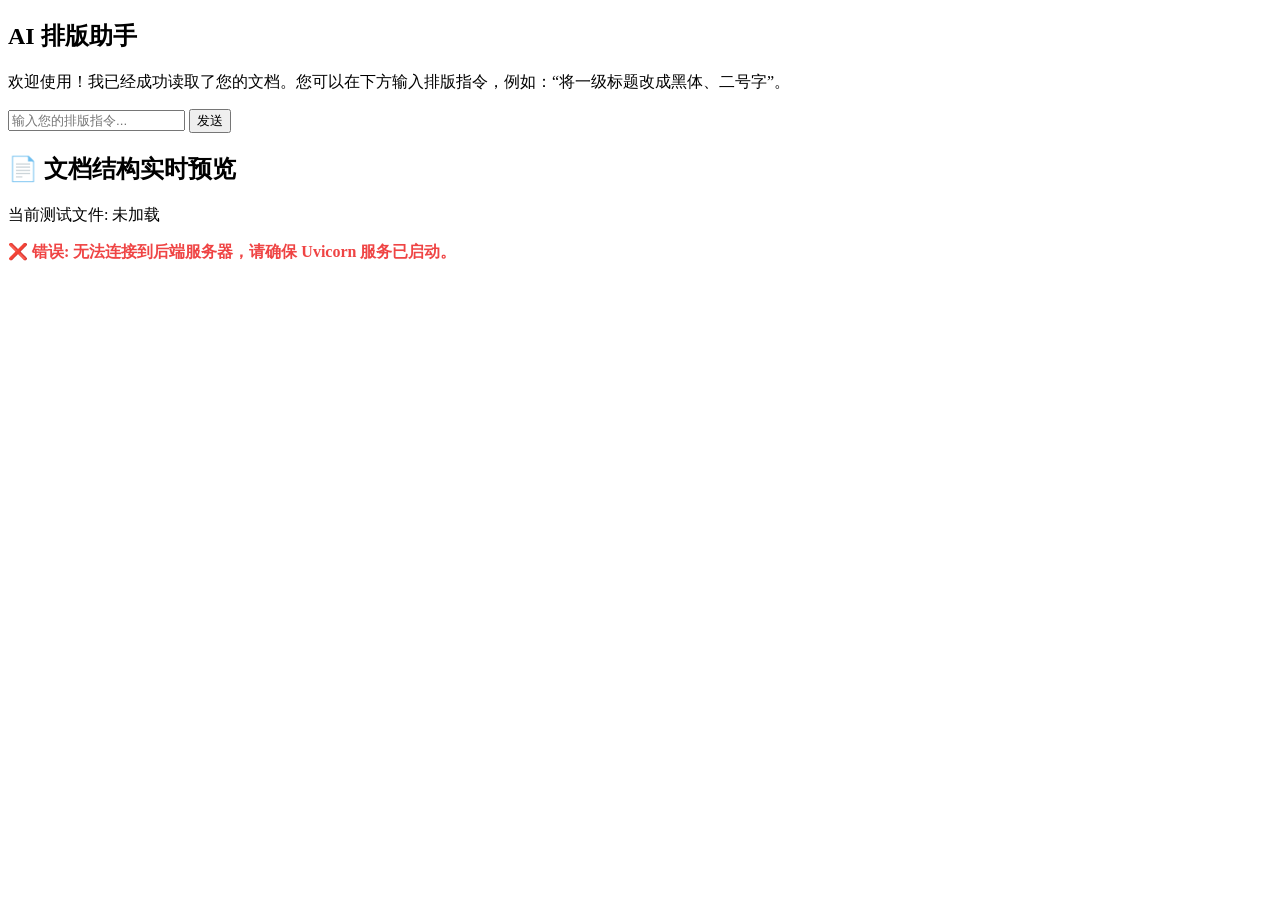
==== frontend/index.html @ 7f0e0993 "feat: init project and complete doc parsing foundation" ====
<!DOCTYPE html>
<html lang="zh-CN">
<head>
    <meta charset="UTF-8">
    <meta name="viewport" content="width=device-width, initial-scale=1.0">
    <title>AI Document Agent - 文档智能排版助手</title>
    <link rel="stylesheet" href="style.css">
</head>
<body>
    <div class="container">
        <div class="sidebar">
            <h2>AI 排版助手</h2>
            <div class="chat-box" id="chatBox">
                <p class="bot-msg">欢迎使用！我已经成功读取了您的文档。您可以在下方输入排版指令，例如：“将一级标题改成黑体、二号字”。</p>
            </div>
            <div class="input-area">
                <input type="text" id="userInput" placeholder="输入您的排版指令...">
                <button id="sendBtn">发送</button>
            </div>
        </div>

        <div class="main-content">
            <h2>📄 文档结构实时预览</h2>
            <div class="file-info">
                当前测试文件: <span id="fileName">未加载</span>
            </div>
            <div class="doc-tree" id="docTree">
                <p style="color: #999;">正在全力加载文档结构...</p>
            </div>
        </div>
    </div>

    <script src="script.js"></script>
</body>
</html>
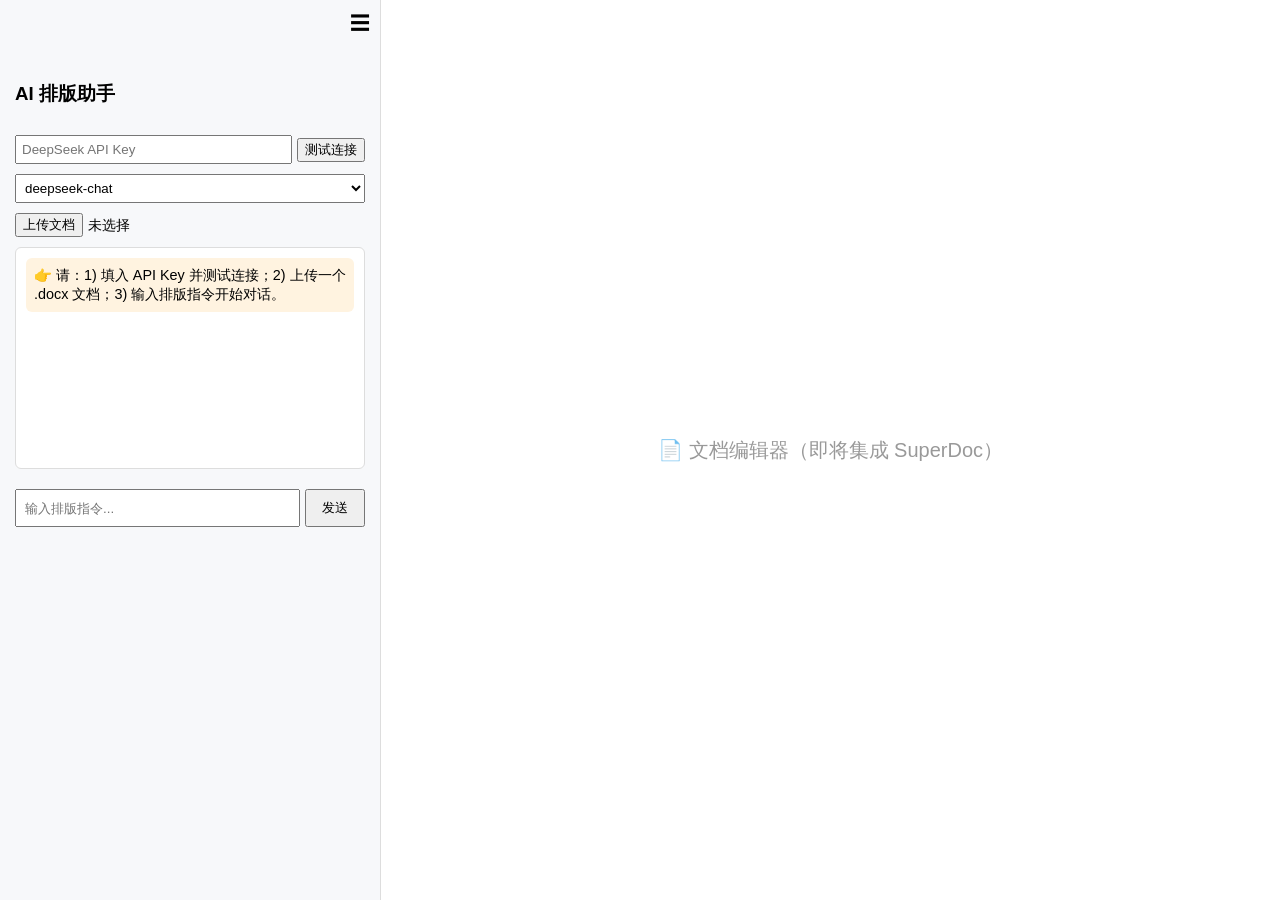
==== commit b73a3342: "已实现调用DeepSeekAPI调整文档格式 当前项目在WSL环境下，使用方式： 1. 在 /backend 目录运行：uvicorn main:app --reload --port 8000 2." ====
--- a/frontend/index.html
+++ b/frontend/index.html
@@ -4,32 +4,67 @@
     <meta charset="UTF-8">
     <meta name="viewport" content="width=device-width, initial-scale=1.0">
     <title>AI Document Agent - 文档智能排版助手</title>
-    <link rel="stylesheet" href="style.css">
+    <style>
+        body { margin: 0; font-family: -apple-system, sans-serif; display: flex; height: 100vh; }
+        #sidebar {
+            width: 380px; min-width: 380px;
+            background: #f7f8fa; border-right: 1px solid #ddd;
+            display: flex; flex-direction: column;
+            transition: width 0.3s;
+        }
+        #sidebar.collapsed { width: 40px; min-width: 40px; }
+        #sidebar.collapsed .sidebar-content { display: none; }
+        #toggleSidebar { background: none; border: none; font-size: 20px; cursor: pointer; padding: 10px; align-self: flex-end; }
+        .sidebar-content { padding: 15px; display: flex; flex-direction: column; gap: 10px; overflow-y: auto; }
+        .config-row { display: flex; gap: 5px; align-items: center; }
+        .config-row input, .config-row select { flex: 1; padding: 5px; }
+        #chatMessages { flex: 1; overflow-y: auto; background: white; border: 1px solid #ddd; border-radius: 6px; padding: 10px; margin-bottom: 10px; min-height: 200px; }
+        .message { margin-bottom: 12px; padding: 8px; border-radius: 6px; max-width: 100%; word-wrap: break-word; }
+        .message.user { background: #e3f2fd; }
+        .message.ai { background: #f0f0f0; }
+        .message.system { background: #fff3e0; font-size: 0.9em; }
+        .input-row { display: flex; gap: 5px; }
+        .input-row input { flex: 1; padding: 8px; }
+        .input-row button { padding: 8px 15px; cursor: pointer; }
+        .execute-btn { background: #4caf50; color: white; border: none; padding: 6px 12px; border-radius: 4px; cursor: pointer; }
+        .execute-btn:disabled { background: #aaa; cursor: not-allowed; }
+        #mainContent { flex: 1; display: flex; align-items: center; justify-content: center; background: #fff; color: #999; font-size: 20px; }
+        .hidden { display: none; }
+    </style>
 </head>
 <body>
-    <div class="container">
-        <div class="sidebar">
-            <h2>AI 排版助手</h2>
-            <div class="chat-box" id="chatBox">
-                <p class="bot-msg">欢迎使用！我已经成功读取了您的文档。您可以在下方输入排版指令，例如：“将一级标题改成黑体、二号字”。</p>
+    <div id="sidebar">
+        <button id="toggleSidebar">☰</button>
+        <div class="sidebar-content">
+            <h3>AI 排版助手</h3>
+            <div class="config-row">
+                <input type="password" id="apiKey" placeholder="DeepSeek API Key">
+                <button id="testConnBtn">测试连接</button>
             </div>
-            <div class="input-area">
-                <input type="text" id="userInput" placeholder="输入您的排版指令...">
+            <div class="config-row">
+                <select id="model">
+                    <option value="deepseek-chat">deepseek-chat</option>
+                    <option value="deepseek-reasoner">deepseek-reasoner</option>
+                    <option value="deepseek-coder">deepseek-coder</option>
+                </select>
+            </div>
+            <div class="config-row">
+                <input type="file" id="uploadInput" accept=".docx" class="hidden">
+                <button id="uploadBtn">上传文档</button>
+                <span id="fileName" style="font-size:0.9em;">未选择</span>
+            </div>
+            <div id="chatMessages">
+                <div class="message system">👉 请：1) 填入 API Key 并测试连接；2) 上传一个 .docx 文档；3) 输入排版指令开始对话。</div>
+            </div>
+            <div class="input-row">
+                <input type="text" id="userInput" placeholder="输入排版指令...">
                 <button id="sendBtn">发送</button>
             </div>
         </div>
-
-        <div class="main-content">
-            <h2>📄 文档结构实时预览</h2>
-            <div class="file-info">
-                当前测试文件: <span id="fileName">未加载</span>
-            </div>
-            <div class="doc-tree" id="docTree">
-                <p style="color: #999;">正在全力加载文档结构...</p>
-            </div>
-        </div>
     </div>
-
-    <script src="script.js"></script>
+    <div id="mainContent">
+        📄 文档编辑器（即将集成 SuperDoc）
+    </div>
+    <script src="chat.js"></script>
 </body>
 </html>
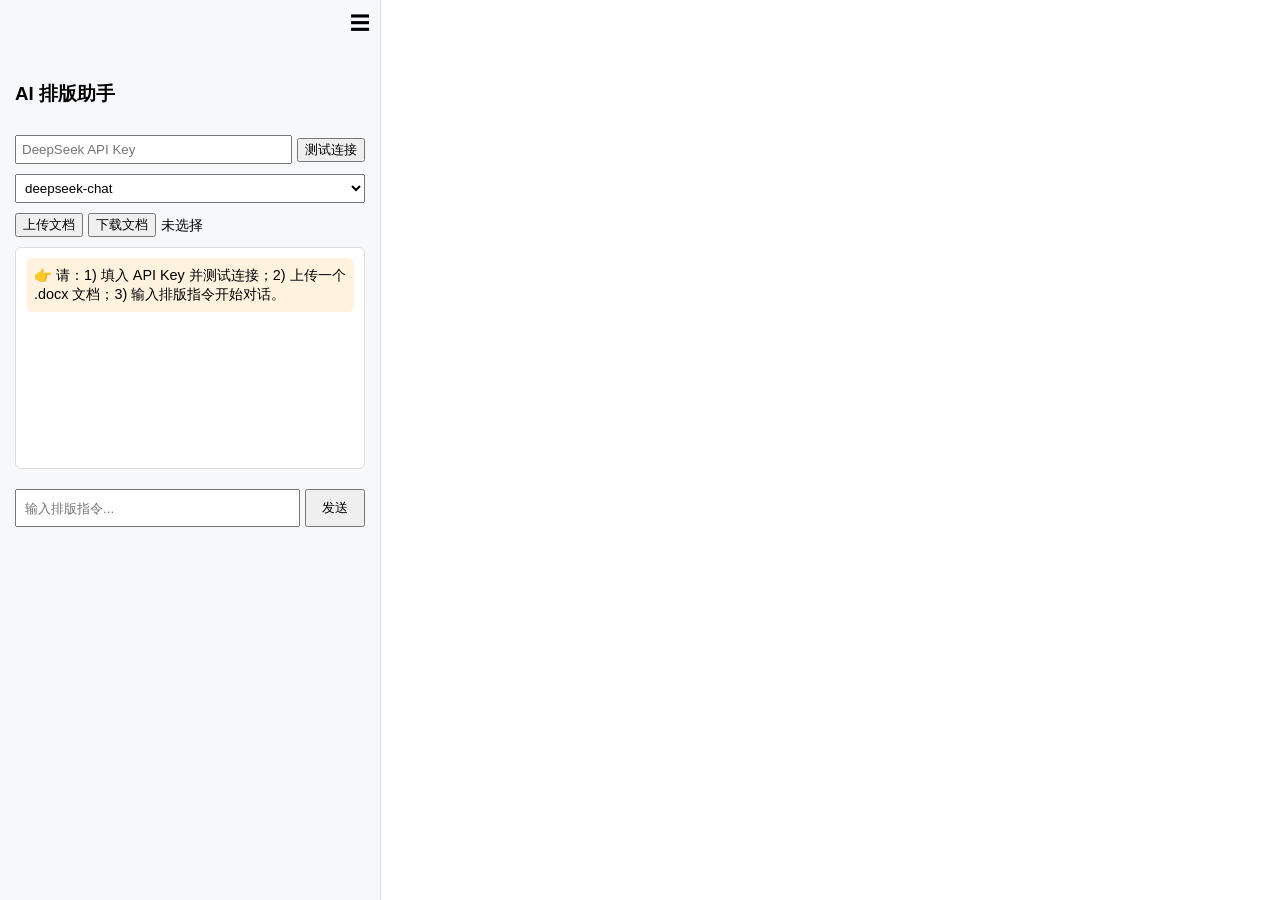
==== commit 66636f5b: "feat:集成使用docx-preview库实现直接预览docx文档" ====
--- a/frontend/index.html
+++ b/frontend/index.html
@@ -3,6 +3,8 @@
 <head>
     <meta charset="UTF-8">
     <meta name="viewport" content="width=device-width, initial-scale=1.0">
+    <script src="jszip.min.js"></script>
+    <script src="docx-preview.min.js"></script>
     <title>AI Document Agent - 文档智能排版助手</title>
     <style>
         body { margin: 0; font-family: -apple-system, sans-serif; display: flex; height: 100vh; }
@@ -28,7 +30,20 @@
         .input-row button { padding: 8px 15px; cursor: pointer; }
         .execute-btn { background: #4caf50; color: white; border: none; padding: 6px 12px; border-radius: 4px; cursor: pointer; }
         .execute-btn:disabled { background: #aaa; cursor: not-allowed; }
-        #mainContent { flex: 1; display: flex; align-items: center; justify-content: center; background: #fff; color: #999; font-size: 20px; }
+        #mainContent {
+            flex: 1;
+            overflow: hidden;          /* 禁止主区域滚动 */
+            background: #f0f0f0;
+            position: relative;
+        }
+        #docPreview {
+            width: 100%;
+            height: 100%;           /* 填充父容器 */
+            overflow-y: auto;       /* 文档内容超出时在该区域内滚动 */
+            padding: 20px;
+            box-sizing: border-box;
+            background: white;
+        }
         .hidden { display: none; }
     </style>
 </head>
@@ -51,6 +66,7 @@
             <div class="config-row">
                 <input type="file" id="uploadInput" accept=".docx" class="hidden">
                 <button id="uploadBtn">上传文档</button>
+                <button id="downloadBtn">下载文档</button>
                 <span id="fileName" style="font-size:0.9em;">未选择</span>
             </div>
             <div id="chatMessages">
@@ -63,7 +79,7 @@
         </div>
     </div>
     <div id="mainContent">
-        📄 文档编辑器（即将集成 SuperDoc）
+        <div id="docPreview"></div>
     </div>
     <script src="chat.js"></script>
 </body>
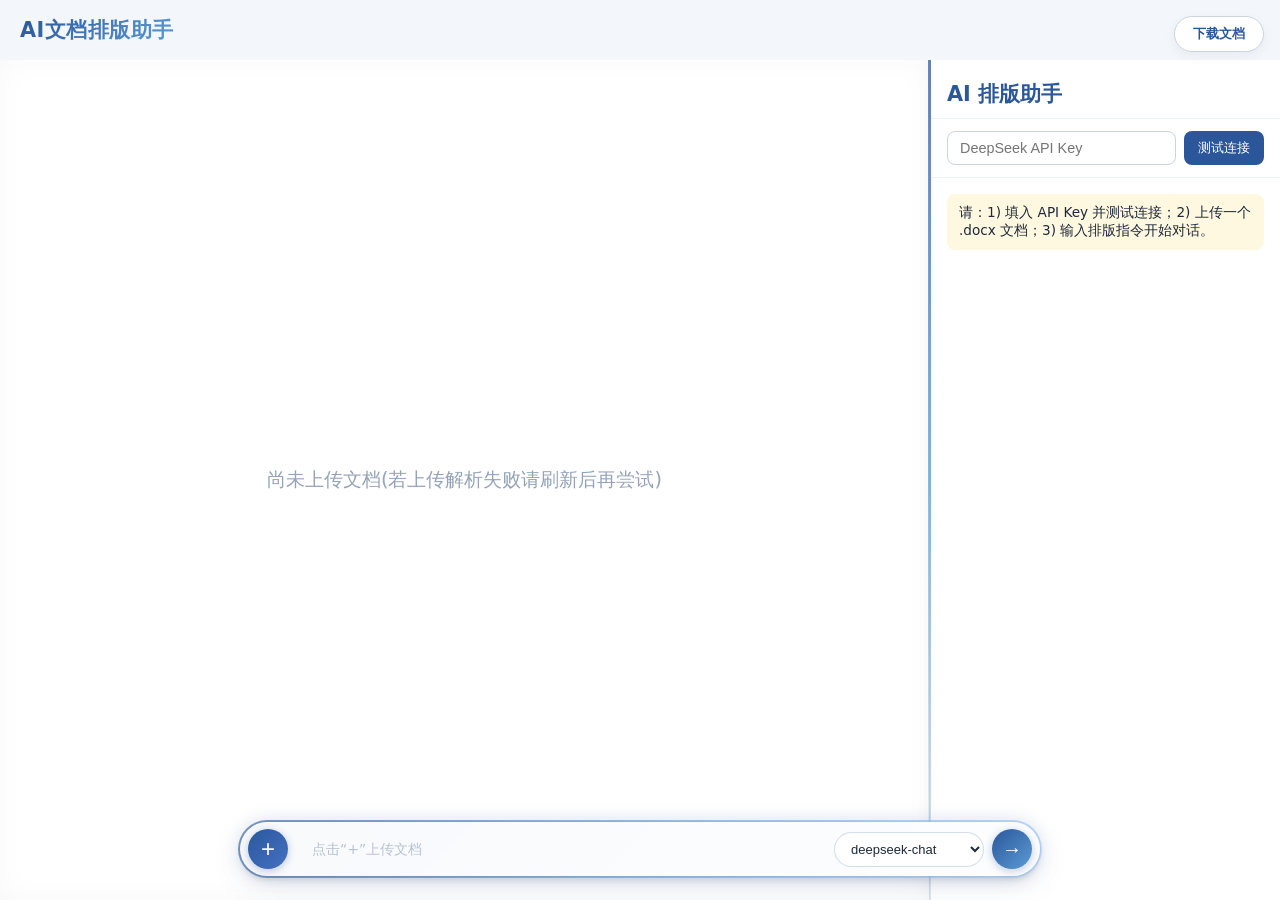
==== commit 8c1fa309: "feat: 美化页面" ====
--- a/frontend/index.html
+++ b/frontend/index.html
@@ -3,84 +3,67 @@
 <head>
     <meta charset="UTF-8">
     <meta name="viewport" content="width=device-width, initial-scale=1.0">
+    <title>DocFormatter Agent - AI 智能排版</title>
+    <link rel="stylesheet" href="style.css">
+    <!-- 第三方库本地引用 -->
     <script src="jszip.min.js"></script>
     <script src="docx-preview.min.js"></script>
-    <title>AI Document Agent - 文档智能排版助手</title>
-    <style>
-        body { margin: 0; font-family: -apple-system, sans-serif; display: flex; height: 100vh; }
-        #sidebar {
-            width: 380px; min-width: 380px;
-            background: #f7f8fa; border-right: 1px solid #ddd;
-            display: flex; flex-direction: column;
-            transition: width 0.3s;
-        }
-        #sidebar.collapsed { width: 40px; min-width: 40px; }
-        #sidebar.collapsed .sidebar-content { display: none; }
-        #toggleSidebar { background: none; border: none; font-size: 20px; cursor: pointer; padding: 10px; align-self: flex-end; }
-        .sidebar-content { padding: 15px; display: flex; flex-direction: column; gap: 10px; overflow-y: auto; }
-        .config-row { display: flex; gap: 5px; align-items: center; }
-        .config-row input, .config-row select { flex: 1; padding: 5px; }
-        #chatMessages { flex: 1; overflow-y: auto; background: white; border: 1px solid #ddd; border-radius: 6px; padding: 10px; margin-bottom: 10px; min-height: 200px; }
-        .message { margin-bottom: 12px; padding: 8px; border-radius: 6px; max-width: 100%; word-wrap: break-word; }
-        .message.user { background: #e3f2fd; }
-        .message.ai { background: #f0f0f0; }
-        .message.system { background: #fff3e0; font-size: 0.9em; }
-        .input-row { display: flex; gap: 5px; }
-        .input-row input { flex: 1; padding: 8px; }
-        .input-row button { padding: 8px 15px; cursor: pointer; }
-        .execute-btn { background: #4caf50; color: white; border: none; padding: 6px 12px; border-radius: 4px; cursor: pointer; }
-        .execute-btn:disabled { background: #aaa; cursor: not-allowed; }
-        #mainContent {
-            flex: 1;
-            overflow: hidden;          /* 禁止主区域滚动 */
-            background: #f0f0f0;
-            position: relative;
-        }
-        #docPreview {
-            width: 100%;
-            height: 100%;           /* 填充父容器 */
-            overflow-y: auto;       /* 文档内容超出时在该区域内滚动 */
-            padding: 20px;
-            box-sizing: border-box;
-            background: white;
-        }
-        .hidden { display: none; }
-    </style>
 </head>
 <body>
-    <div id="sidebar">
-        <button id="toggleSidebar">☰</button>
-        <div class="sidebar-content">
-            <h3>AI 排版助手</h3>
-            <div class="config-row">
-                <input type="password" id="apiKey" placeholder="DeepSeek API Key">
-                <button id="testConnBtn">测试连接</button>
+    <div class="app-container">
+        <!-- 右上角下载按钮 -->
+        <div class="page-title">AI文档排版助手</div>
+        <button id="downloadBtn" class="download-btn" title="下载文档">下载文档</button>
+
+        <!-- 主内容区域：左侧预览，右侧对话 -->
+        <div class="content-area">
+            <!-- 左侧文档预览区 -->
+            <div class="preview-panel">
+                <div id="docPreview" class="preview-content">
+                    <div class="preview-placeholder">
+                        <img src="" alt="">
+                        <p>尚未上传文档(若上传解析失败请刷新后再尝试)</p>
+                    </div>
+                </div>
             </div>
-            <div class="config-row">
-                <select id="model">
+
+            <!-- 右侧对话栏 -->
+            <div class="chat-panel">
+                <div class="chat-header">
+                    <h3>AI 排版助手</h3>
+                </div>
+                <div class="chat-config">
+                    <input type="password" id="apiKey" placeholder="DeepSeek API Key">
+                    <button id="testConnBtn" class="btn-link">测试连接</button>
+                </div>
+                <div class="chat-messages" id="chatMessages">
+                    <div class="message system">请：1) 填入 API Key 并测试连接；2) 上传一个 .docx 文档；3) 输入排版指令开始对话。</div>
+                </div>
+            </div>
+        </div>
+
+        <!-- 底部悬浮输入栏（药丸形状） -->
+        <div class="floating-input-bar">
+            <div class="input-row">
+                <!-- 上传按钮（+号） -->
+                <input type="file" id="uploadInput" accept=".docx" hidden>
+                <button id="uploadBtn" class="upload-pill-btn" title="上传文档">+</button>
+                <!-- 中间输入框 -->
+                <div class="input-wrapper">
+                    <input type="text" id="userInput" placeholder="点击“+”上传文档" readonly>
+                </div>
+                <!-- 模型选择 -->
+                <select id="model" class="model-select">
                     <option value="deepseek-chat">deepseek-chat</option>
                     <option value="deepseek-reasoner">deepseek-reasoner</option>
                     <option value="deepseek-coder">deepseek-coder</option>
                 </select>
-            </div>
-            <div class="config-row">
-                <input type="file" id="uploadInput" accept=".docx" class="hidden">
-                <button id="uploadBtn">上传文档</button>
-                <button id="downloadBtn">下载文档</button>
-                <span id="fileName" style="font-size:0.9em;">未选择</span>
-            </div>
-            <div id="chatMessages">
-                <div class="message system">👉 请：1) 填入 API Key 并测试连接；2) 上传一个 .docx 文档；3) 输入排版指令开始对话。</div>
-            </div>
-            <div class="input-row">
-                <input type="text" id="userInput" placeholder="输入排版指令...">
-                <button id="sendBtn">发送</button>
+                <!-- 发送按钮（可隐藏，通过回车发送） -->
+                <button id="sendBtn" class="send-btn">→</button>
             </div>
         </div>
     </div>
-    <div id="mainContent">
-        <div id="docPreview"></div>
-    </div>
+
     <script src="chat.js"></script>
 </body>
 </html>
--- a/frontend/style.css
+++ b/frontend/style.css
@@ -0,0 +1,447 @@
+/* ==================== 全局变量与基础 ==================== */
+:root {
+    --word-blue: #2B579A;          /* Word 经典蓝色 */
+    --word-blue-light: #4472C4;
+    --word-blue-bright: #5B9BD5;
+    --bg-primary: #F3F6FB;
+    --bg-white: #FFFFFF;
+    --text-dark: #1E293B;
+    --text-gray: #94A3B8;
+    --border-gradient: linear-gradient(135deg, #2B579A, #5B9BD5, #82B4F2);
+    --shadow-focus: 0 0 15px rgba(43, 87, 154, 0.3);
+    --shadow-card: 0 4px 12px rgba(0,0,0,0.05);
+    --radius-lg: 24px;
+    --radius-md: 12px;
+    --radius-sm: 8px;
+    --transition: all 0.3s ease;
+}
+
+* { margin: 0; padding: 0; box-sizing: border-box; }
+
+body {
+    font-family: 'Segoe UI', system-ui, -apple-system, sans-serif;
+    background: var(--bg-primary);
+    height: 100vh;
+    overflow: hidden;
+    color: var(--text-dark);
+}
+
+/* ==================== 主容器 ==================== */
+.app-container {
+    display: flex;
+    flex-direction: column;
+    height: 100vh;
+    position: relative;
+}
+
+/* ==================== 下载按钮（右上角） ==================== */
+.download-btn {
+    position: absolute;
+    top: 16px;
+    right: 16px;
+    z-index: 100;
+    background: var(--bg-white);
+    color: var(--word-blue);
+    border: 1px solid #CBD5E1;
+    padding: 8px 18px;
+    border-radius: 20px;
+    font-weight: 600;
+    cursor: pointer;
+    transition: var(--transition);
+    box-shadow: var(--shadow-card);
+}
+.download-btn:hover {
+    background: var(--word-blue);
+    color: white;
+    border-color: var(--word-blue);
+    box-shadow: var(--shadow-focus);
+}
+
+/* ==================== 左上角标题 ==================== */
+.page-title {
+    position: absolute;
+    top: 16px;
+    left: 20px;
+    z-index: 100;
+    font-size: 1.3em;
+    font-weight: 700;
+    color: var(--word-blue);
+    letter-spacing: 0.5px;
+    background: linear-gradient(135deg, #2B579A, #5B9BD5);
+    -webkit-background-clip: text;
+    -webkit-text-fill-color: transparent;
+    background-clip: text;
+}
+
+/* ==================== 内容区域（预览 + 对话） ==================== */
+.content-area {
+    display: flex;
+    flex: 1;
+    overflow: hidden;
+    margin-top: 60px;   /* 给下载按钮留空间 */
+    margin-bottom: 0px; /* 给底部输入栏留空间 */
+}
+
+/* --- 左侧文档预览 --- */
+.preview-panel {
+    flex: 1;
+    overflow: hidden;
+    background: #E9EDF4;
+    border-right: 1px solid #DCE1EA;
+    display: flex;
+    align-items: center;
+    justify-content: center;
+}
+
+.preview-content {
+    width: 100%;
+    height: 100%;
+    overflow-y: auto;
+    padding: 24px;
+    background: white;
+    box-shadow: inset 0 0 30px rgba(0,0,0,0.03);
+}
+
+.preview-placeholder {
+    display: flex;
+    flex-direction: column;
+    align-items: center;
+    justify-content: center;
+    height: 100%;
+    color: var(--text-gray);
+    font-size: 1.2em;
+}
+
+/* --- 右侧对话栏（聊天区域） --- */
+.chat-panel {
+    width: 350px;
+    background: var(--bg-white);
+    border-left: 1px solid #E2E8F0;
+    display: flex;
+    flex-direction: column;
+    box-shadow: -4px 0 15px rgba(0,0,0,0.02);
+    position: relative;
+}
+/* 渐变蓝色边框效果（只在右侧聊天栏上应用） */
+.chat-panel::before {
+    content: '';
+    position: absolute;
+    top: 0; left: -3px;
+    width: 3px;
+    height: 100%;
+    background: linear-gradient(to bottom, var(--word-blue), var(--word-blue-bright), transparent);
+    opacity: 0.7;
+}
+
+.chat-header {
+    padding: 20px 16px 10px;
+    border-bottom: 1px solid #EDF2F7;
+}
+.chat-header h3 {
+    font-size: 1.3em;
+    color: var(--word-blue);
+    font-weight: 700;
+}
+
+.chat-config {
+    padding: 12px 16px;
+    display: flex;
+    gap: 8px;
+    border-bottom: 1px solid #EDF2F7;
+}
+.chat-config input {
+    flex: 1;
+    padding: 8px 12px;
+    border: 1px solid #CBD5E1;
+    border-radius: var(--radius-sm);
+    font-size: 0.9em;
+}
+.chat-config button {
+    padding: 8px 14px;
+    background: var(--word-blue);
+    color: white;
+    border: none;
+    border-radius: var(--radius-sm);
+    cursor: pointer;
+    white-space: nowrap;
+    transition: var(--transition);
+}
+.chat-config button:hover {
+    background: var(--word-blue-light);
+}
+
+.chat-messages {
+    flex: 1;
+    overflow-y: auto;
+    padding: 16px;
+}
+/* 消息样式保持原有可用 */
+.message {
+    margin-bottom: 12px;
+    padding: 10px 12px;
+    border-radius: var(--radius-sm);
+    max-width: 100%;
+    word-wrap: break-word;
+    font-size: 0.9em;
+}
+.message.user { background: #E8F0FE; }
+.message.ai { background: #F1F5F9; }
+.message.system { background: #FFF8E1; font-size: 0.85em; }
+
+/* ==================== 底部悬浮输入栏（药丸式） ==================== */
+.floating-input-bar {
+    position: fixed;
+    bottom: 24px;
+    left: 50%;
+    transform: translateX(-50%);
+    width: calc(100% - 440px);
+    max-width: 800px;
+    min-width: 500px;
+    z-index: 200;
+    background: transparent;
+    animation: floatIn 0.5s ease-out;
+}
+
+@keyframes floatIn {
+    from {
+        opacity: 0;
+        transform: translateX(-50%) translateY(20px);
+    }
+    to {
+        opacity: 1;
+        transform: translateX(-50%) translateY(0);
+    }
+}
+
+.input-row {
+    position: relative;
+    display: flex;
+    align-items: center;
+    background: rgba(255, 255, 255, 0.95);
+    backdrop-filter: blur(20px);
+    -webkit-backdrop-filter: blur(20px);
+    border-radius: 50px;
+    padding: 6px 8px;
+    gap: 8px;
+    box-shadow: 
+        0 4px 6px -1px rgba(0, 0, 0, 0.1),
+        0 10px 15px -3px rgba(0, 0, 0, 0.05),
+        0 0 0 1px rgba(43, 87, 154, 0.1),
+        0 0 20px rgba(43, 87, 154, 0.15),
+        0 8px 32px rgba(43, 87, 154, 0.1);
+    transition: all 0.4s cubic-bezier(0.4, 0, 0.2, 1);
+    z-index: 1;
+}
+
+/* 外围悬浮光晕 */
+.input-row::before {
+    content: '';
+    position: absolute;
+    top: -2px;
+    left: -2px;
+    right: -2px;
+    bottom: -2px;
+    border-radius: 52px;
+    background: linear-gradient(
+        135deg,
+        #2B579A 0%,
+        #4472C4 25%,
+        #5B9BD5 50%,
+        #82B4F2 75%,
+        #A3C9F1 100%
+    );
+    opacity: 0.6;
+    z-index: -1;
+    transition: all 0.4s cubic-bezier(0.4, 0, 0.2, 1);
+    filter: blur(0.5px);
+    pointer-events: none;   /* 新增 */
+}
+
+/* 内层背景 */
+.input-row::after {
+    content: '';
+    position: absolute;
+    top: 0;
+    left: 0;
+    right: 0;
+    bottom: 0;
+    border-radius: 50px;
+    background: rgba(255, 255, 255, 0.95);
+    z-index: -1;
+    pointer-events: none;   /* 新增 */
+}
+
+/* 获得焦点时效果增强 */
+.input-row:focus-within {
+    background: rgba(255, 255, 255, 0.98);
+    box-shadow: 
+        0 4px 6px -1px rgba(0, 0, 0, 0.1),
+        0 10px 25px -5px rgba(0, 0, 0, 0.1),
+        0 0 0 1px rgba(43, 87, 154, 0.2),
+        0 0 30px rgba(43, 87, 154, 0.25),
+        0 12px 40px rgba(43, 87, 154, 0.15);
+    transform: translateY(-2px);
+}
+
+.input-row:focus-within::before {
+    opacity: 0.9;
+    filter: blur(1px);
+    background: linear-gradient(
+        135deg,
+        #2B579A 0%,
+        #4472C4 20%,
+        #5B9BD5 50%,
+        #82B4F2 80%,
+        #B8D4F7 100%
+    );
+}
+
+/* 上传按钮（+号） */
+.upload-pill-btn {
+    width: 40px;
+    height: 40px;
+    border-radius: 50%;
+    background: linear-gradient(135deg, #2B579A, #4472C4);
+    color: white;
+    border: none;
+    font-size: 24px;
+    line-height: 1;
+    cursor: pointer;
+    transition: all 0.3s ease;
+    display: flex;
+    align-items: center;
+    justify-content: center;
+    flex-shrink: 0;
+    box-shadow: 0 2px 8px rgba(43, 87, 154, 0.3);
+}
+
+.upload-pill-btn:hover {
+    transform: scale(1.05);
+    box-shadow: 0 4px 12px rgba(43, 87, 154, 0.4);
+    background: linear-gradient(135deg, #4472C4, #5B9BD5);
+}
+
+/* 中间输入框 */
+.input-wrapper {
+    flex: 1;
+    position: relative;
+}
+
+.input-wrapper input {
+    width: 100%;
+    padding: 12px 16px;
+    border: none;
+    background: transparent;
+    font-size: 15px;
+    color: var(--text-dark);
+    outline: none;
+    font-family: 'Segoe UI', system-ui, -apple-system, sans-serif;
+}
+
+.input-wrapper input::placeholder {
+    color: #94A3B8;
+    opacity: 0.8;
+    font-size: 14px;
+}
+
+.input-wrapper input:focus::placeholder {
+    opacity: 0.5;
+}
+
+/* 模型选择 */
+.model-select {
+    padding: 8px 12px;
+    border: 1px solid rgba(43, 87, 154, 0.2);
+    border-radius: 25px;
+    background: rgba(255, 255, 255, 0.9);
+    color: var(--text-dark);
+    font-size: 13px;
+    cursor: pointer;
+    outline: none;
+    transition: all 0.3s ease;
+    flex-shrink: 0;
+    max-width: 150px;
+    backdrop-filter: blur(10px);
+}
+
+.model-select:hover {
+    border-color: var(--word-blue);
+    background: rgba(255, 255, 255, 0.95);
+}
+
+.model-select:focus {
+    border-color: var(--word-blue-light);
+    box-shadow: 0 0 0 2px rgba(43, 87, 154, 0.1);
+}
+
+/* 发送按钮 */
+.send-btn {
+    width: 40px;
+    height: 40px;
+    border-radius: 50%;
+    background: linear-gradient(135deg, #2B579A, #5B9BD5);
+    color: white;
+    border: none;
+    font-size: 20px;
+    cursor: pointer;
+    transition: all 0.3s ease;
+    display: flex;
+    align-items: center;
+    justify-content: center;
+    flex-shrink: 0;
+    box-shadow: 0 2px 8px rgba(43, 87, 154, 0.3);
+}
+
+.send-btn:hover {
+    transform: scale(1.05);
+    box-shadow: 0 4px 12px rgba(43, 87, 154, 0.5);
+    background: linear-gradient(135deg, #4472C4, #82B4F2);
+}
+
+.send-btn:active {
+    transform: scale(0.95);
+}
+
+/* ==================== 辅助工具按钮 ==================== */
+.execute-btn {
+    background: #4caf50;
+    color: white;
+    border: none;
+    padding: 6px 12px;
+    border-radius: 4px;
+    cursor: pointer;
+    margin-top: 8px;
+}
+.execute-btn:disabled {
+    background: #aaa;
+    cursor: not-allowed;
+}
+
+/* 响应式调整 */
+@media (max-width: 768px) {
+    .floating-input-bar {
+        width: calc(100% - 32px);
+        min-width: unset;
+        bottom: 16px;
+    }
+    
+    .input-row {
+        padding: 4px 6px;
+        gap: 4px;
+    }
+    
+    .model-select {
+        max-width: 120px;
+        font-size: 12px;
+    }
+}
+
+
+.input-wrapper input:read-only {
+    cursor: default;
+    opacity: 0.8;
+}
+
+.input-wrapper input:read-only:focus {
+    outline: none;
+}
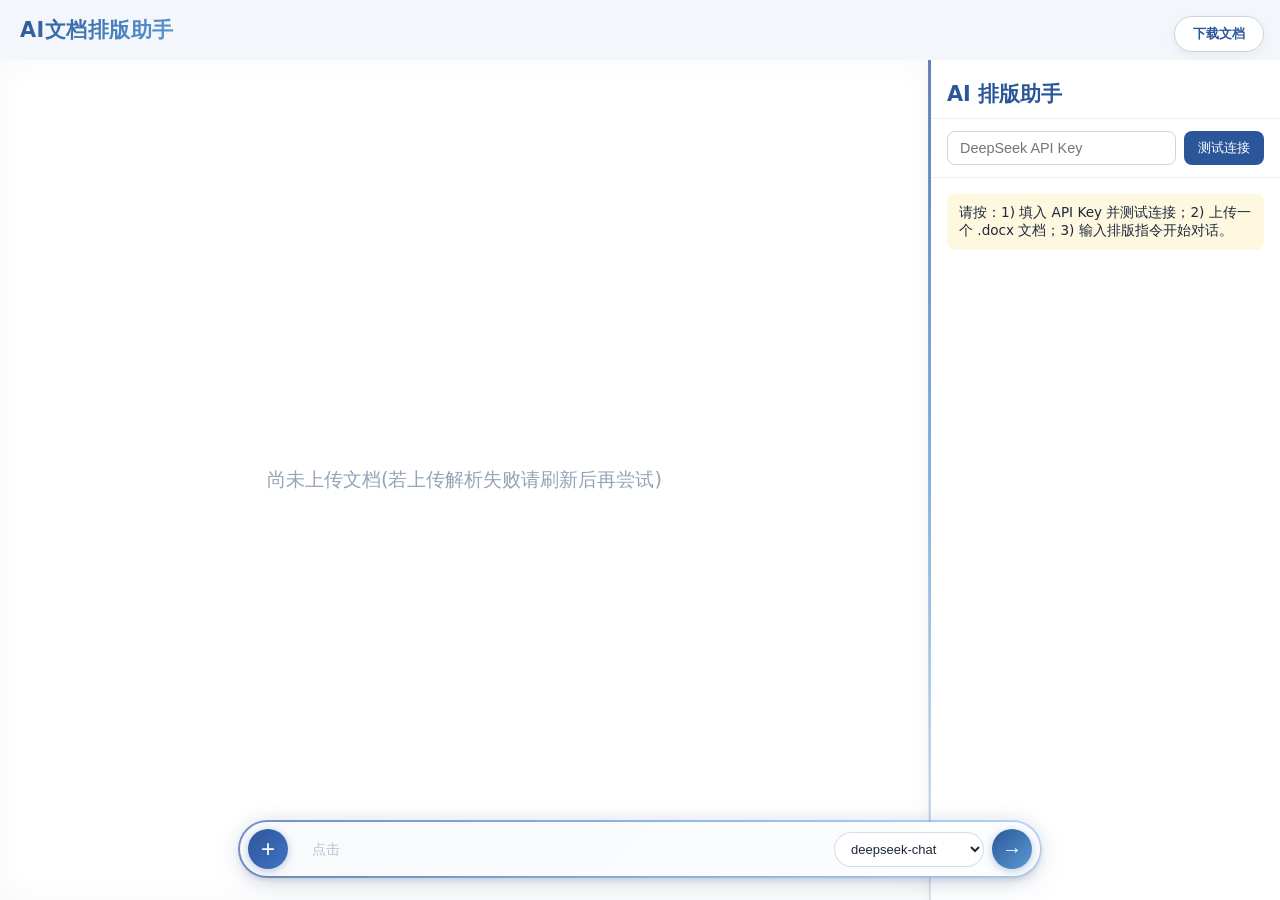
==== commit 0e8c1007: "引入LangGraph流程" ====
--- a/frontend/index.html
+++ b/frontend/index.html
@@ -5,29 +5,23 @@
     <meta name="viewport" content="width=device-width, initial-scale=1.0">
     <title>DocFormatter Agent - AI 智能排版</title>
     <link rel="stylesheet" href="style.css">
-    <!-- 第三方库本地引用 -->
     <script src="jszip.min.js"></script>
     <script src="docx-preview.min.js"></script>
 </head>
 <body>
     <div class="app-container">
-        <!-- 右上角下载按钮 -->
         <div class="page-title">AI文档排版助手</div>
         <button id="downloadBtn" class="download-btn" title="下载文档">下载文档</button>
 
-        <!-- 主内容区域：左侧预览，右侧对话 -->
         <div class="content-area">
-            <!-- 左侧文档预览区 -->
             <div class="preview-panel">
                 <div id="docPreview" class="preview-content">
                     <div class="preview-placeholder">
-                        <img src="" alt="">
                         <p>尚未上传文档(若上传解析失败请刷新后再尝试)</p>
                     </div>
                 </div>
             </div>
 
-            <!-- 右侧对话栏 -->
             <div class="chat-panel">
                 <div class="chat-header">
                     <h3>AI 排版助手</h3>
@@ -36,29 +30,25 @@
                     <input type="password" id="apiKey" placeholder="DeepSeek API Key">
                     <button id="testConnBtn" class="btn-link">测试连接</button>
                 </div>
+                <div id="statusBar" class="status-bar idle" style="display:none"></div>
                 <div class="chat-messages" id="chatMessages">
-                    <div class="message system">请：1) 填入 API Key 并测试连接；2) 上传一个 .docx 文档；3) 输入排版指令开始对话。</div>
+                    <div class="message system">请按：1) 填入 API Key 并测试连接；2) 上传一个 .docx 文档；3) 输入排版指令开始对话。</div>
                 </div>
             </div>
         </div>
 
-        <!-- 底部悬浮输入栏（药丸形状） -->
         <div class="floating-input-bar">
             <div class="input-row">
-                <!-- 上传按钮（+号） -->
                 <input type="file" id="uploadInput" accept=".docx" hidden>
                 <button id="uploadBtn" class="upload-pill-btn" title="上传文档">+</button>
-                <!-- 中间输入框 -->
                 <div class="input-wrapper">
-                    <input type="text" id="userInput" placeholder="点击“+”上传文档" readonly>
+                    <input type="text" id="userInput" placeholder="点击"+"上传文档" readonly>
                 </div>
-                <!-- 模型选择 -->
                 <select id="model" class="model-select">
                     <option value="deepseek-chat">deepseek-chat</option>
                     <option value="deepseek-reasoner">deepseek-reasoner</option>
                     <option value="deepseek-coder">deepseek-coder</option>
                 </select>
-                <!-- 发送按钮（可隐藏，通过回车发送） -->
                 <button id="sendBtn" class="send-btn">→</button>
             </div>
         </div>
@@ -66,4 +56,4 @@
 
     <script src="chat.js"></script>
 </body>
-</html>+</html>
--- a/frontend/style.css
+++ b/frontend/style.css
@@ -442,6 +442,124 @@
     opacity: 0.8;
 }
 
-.input-wrapper input:read-only:focus {
-    outline: none;
-}
+.input-wrapper input:read-only:focus {
+    outline: none;
+}
+
+/* ==================== Agent 状态栏 ==================== */
+.status-bar {
+    padding: 10px 16px;
+    font-size: 14px;
+    font-weight: 600;
+    border-radius: 8px;
+    margin: 8px 16px 4px;
+    text-align: center;
+    transition: all 0.3s ease;
+}
+.status-bar.idle {
+    display: none;
+}
+.status-bar.active {
+    background: linear-gradient(135deg, #E8F0FE, #D4E4FC);
+    color: var(--word-blue);
+    border: 1px solid rgba(43, 87, 154, 0.3);
+}
+.status-bar.active::before {
+    content: '';
+    display: inline-block;
+    width: 16px;
+    height: 16px;
+    border: 2px solid var(--word-blue);
+    border-top-color: transparent;
+    border-radius: 50%;
+    animation: spin 1s linear infinite;
+    margin-right: 8px;
+    vertical-align: middle;
+}
+@keyframes spin {
+    to { transform: rotate(360deg); }
+}
+.status-bar.review {
+    background: linear-gradient(135deg, #FFF8E1, #FFE0B2);
+    color: #E65100;
+    border: 1px solid rgba(230, 81, 0, 0.3);
+}
+.status-bar.success {
+    background: #E8F5E9;
+    color: #2E7D32;
+    border: 1px solid rgba(46, 125, 50, 0.3);
+}
+.status-bar.error {
+    background: #FFEBEE;
+    color: #C62828;
+    border: 1px solid rgba(198, 40, 40, 0.3);
+}
+
+/* ==================== 审核按钮 ==================== */
+.review-actions {
+    display: flex;
+    gap: 12px;
+    margin-top: 10px;
+}
+.approve-btn {
+    background: linear-gradient(135deg, #2E7D32, #43A047);
+    color: white;
+    border: none;
+    padding: 8px 18px;
+    border-radius: 8px;
+    font-weight: 600;
+    cursor: pointer;
+    transition: all 0.3s ease;
+}
+.approve-btn:hover {
+    transform: translateY(-1px);
+    box-shadow: 0 4px 12px rgba(46, 125, 50, 0.4);
+}
+.revise-btn {
+    background: var(--bg-white);
+    color: var(--word-blue);
+    border: 1px solid #CBD5E1;
+    padding: 8px 18px;
+    border-radius: 8px;
+    font-weight: 600;
+    cursor: pointer;
+    transition: all 0.3s ease;
+}
+.revise-btn:hover {
+    background: #E8F0FE;
+    border-color: var(--word-blue);
+}
+
+/* ==================== 修订输入 ==================== */
+.revise-input-area {
+    margin-top: 10px;
+}
+.revise-input {
+    width: 100%;
+    padding: 8px 12px;
+    border: 1px solid #CBD5E1;
+    border-radius: 8px;
+    font-size: 14px;
+    resize: vertical;
+    min-height: 60px;
+    font-family: inherit;
+    margin-bottom: 8px;
+}
+.revise-input:focus {
+    outline: none;
+    border-color: var(--word-blue);
+    box-shadow: 0 0 0 2px rgba(43, 87, 154, 0.15);
+}
+.revise-submit-btn {
+    background: linear-gradient(135deg, var(--word-blue), var(--word-blue-light));
+    color: white;
+    border: none;
+    padding: 6px 14px;
+    border-radius: 8px;
+    font-weight: 600;
+    cursor: pointer;
+    transition: all 0.3s ease;
+}
+.revise-submit-btn:hover {
+    background: linear-gradient(135deg, var(--word-blue-light), var(--word-blue-bright));
+}
